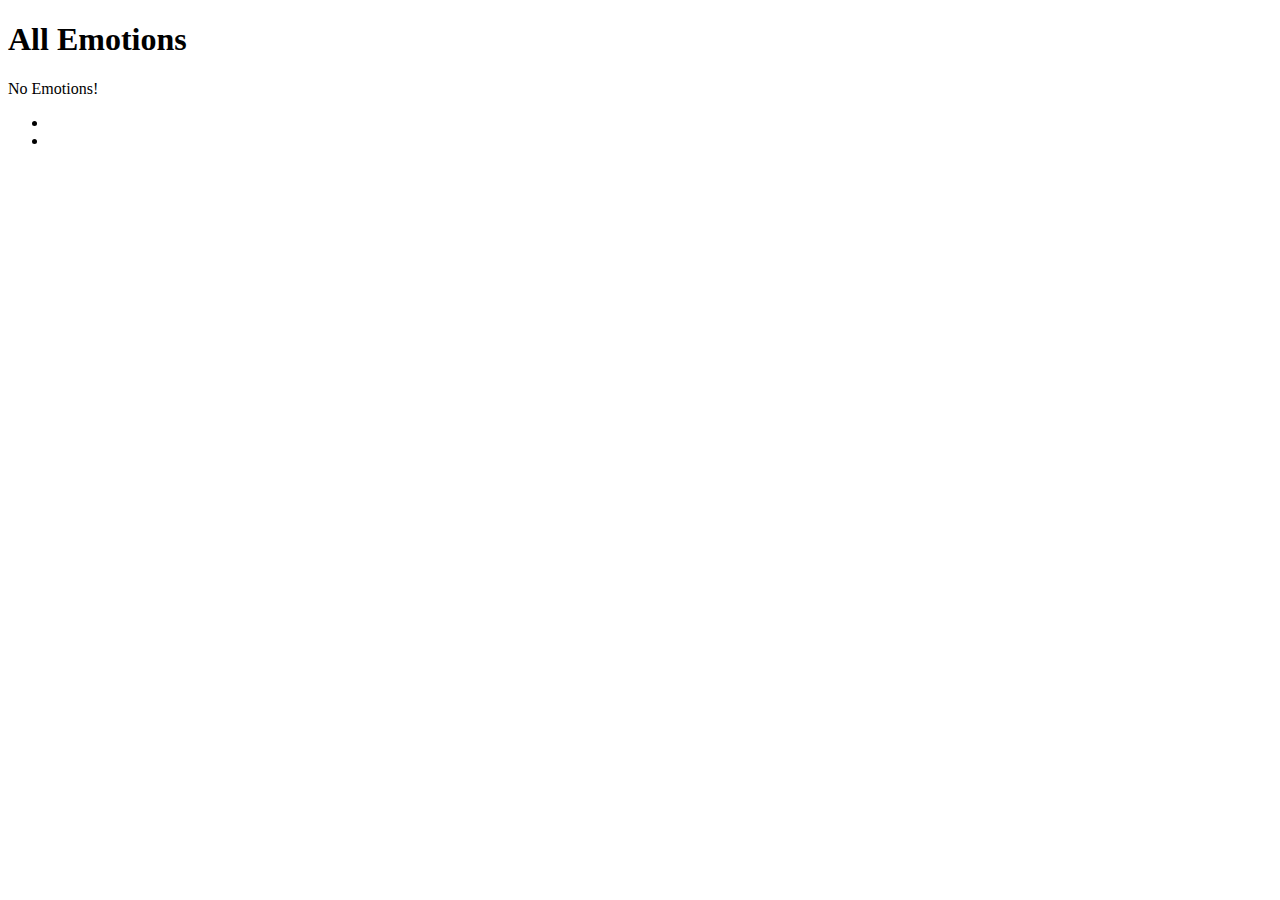
==== src/main/resources/templates/emotions/index.html @ b02d7518 "Added mood detail and created emotion tags" ====
<!DOCTYPE html>
<html lang="en" xmlns:th="https://www.thymeleaf.org/">
<head th:replace="fragments :: head"></head>
<body>

<h1>All Emotions</h1>

<nav th:replace="fragments :: navigation"></nav>

<p th:unless="${emotions} and ${emotions.size}">No Emotions!</p>

<ul>
    <th:block th:each="emotion : ${emotions}">
        <li th:text="${emotion.id}"></li>
        <li th:text="${emotion.name}"></li>
    </th:block>
</ul>

</body>
</html>
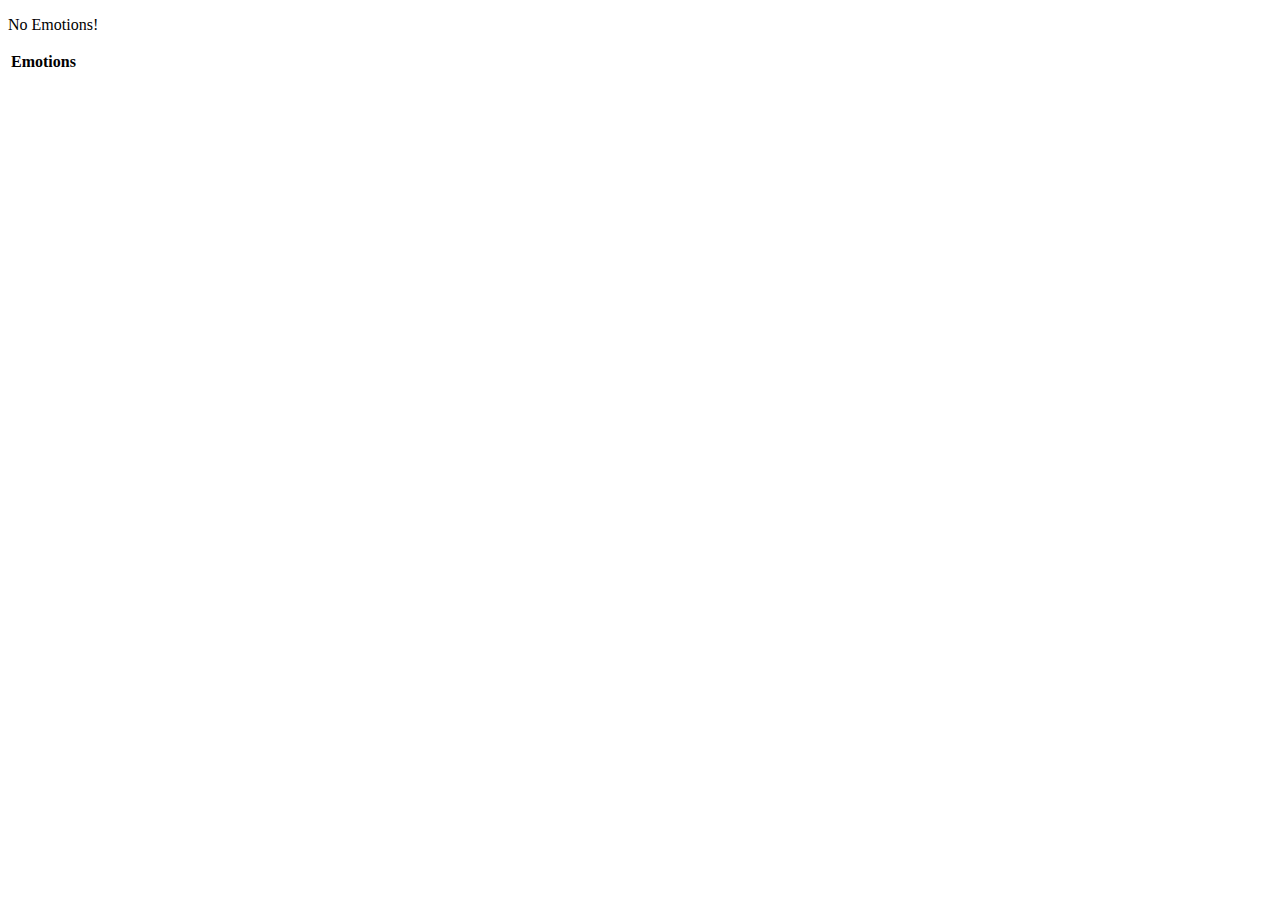
==== commit adc1cb7f: "Added update feature and Bootstrap" ====
--- a/src/main/resources/templates/emotions/index.html
+++ b/src/main/resources/templates/emotions/index.html
@@ -1,20 +1,26 @@
 <!DOCTYPE html>
 <html lang="en" xmlns:th="https://www.thymeleaf.org/">
 <head th:replace="fragments :: head"></head>
-<body>
 
-<h1>All Emotions</h1>
+<body class="container">
+
+<!--<h1>All Emotions</h1>-->
 
 <nav th:replace="fragments :: navigation"></nav>
 
 <p th:unless="${emotions} and ${emotions.size}">No Emotions!</p>
 
-<ul>
-    <th:block th:each="emotion : ${emotions}">
-        <li th:text="${emotion.id}"></li>
-        <li th:text="${emotion.name}"></li>
-    </th:block>
-</ul>
+<table class="table table-striped">
+    <thead>
+        <tr>
+            <th>Emotions</th>
+        <tr>
+    </thead>
+            <tr th:each="emotion : ${emotions}">
+                <td th:text="${emotion.id}"></td>
+                <td th:text="${emotion.name}"></td>
+            </tr>
+</table>
 
 </body>
 </html>